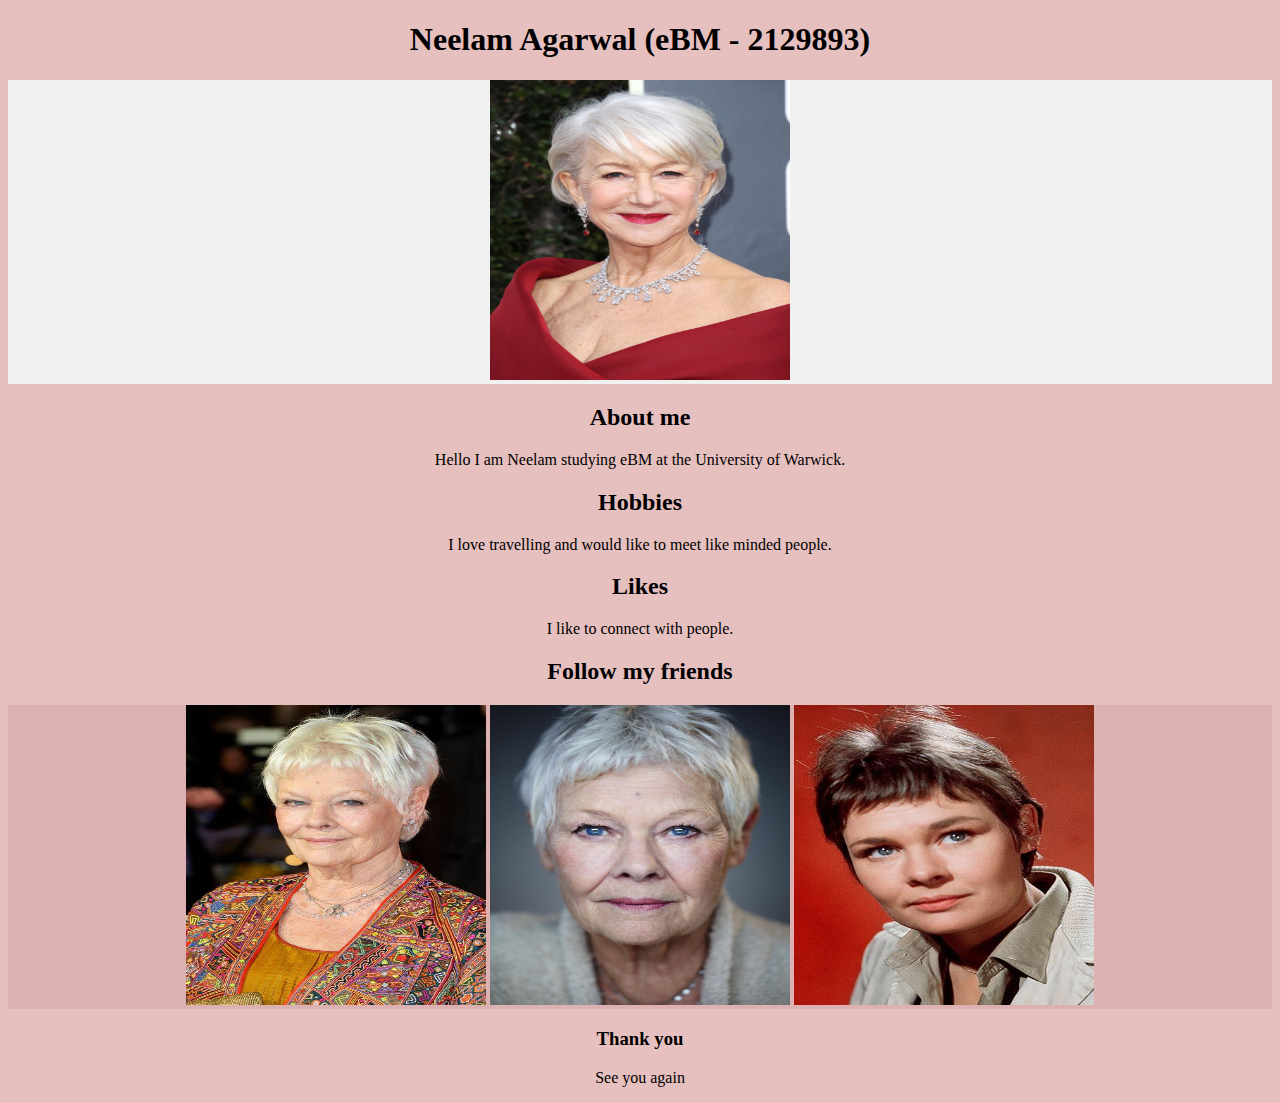
==== Static/index.html @ 4c0c83dd "hj" ====
<!DOCTYPE html>
<html lang="en">
<head>
    <meta charset="UTF-8">
    <meta http-equiv="X-UA-Compatible" content="IE=edge">
    <meta name="viewport" content="width=device-width, initial-scale=1.0">
    <link rel="stylesheet" href="style.css">
</head>
<body>
    <h1>Neelam Agarwal (eBM - 2129893)</h1>
    <div class="header">

    <img src="R.jpg" alt="picture of the R"width= "300" height="300" img></img>
    </div>
    <h2>About me</h2>
    <p>Hello I am Neelam studying eBM at the University of Warwick. </p>
    <h2>Hobbies</h2>
    <p>I love travelling and would like to meet like minded people.</p>
    <h2>Likes</h2>
    <p>I like to connect with people.</p>
    <h2>Follow my friends</h2>
    <div class="header1">
   <a href="https://licencinho.github.io/Python-IMA/"> <img src="T.jpg" alt="picture of the T"width= "300" height="300" img></img></a>
   <a href="https://peonylaucw.github.io/IMA_2141702_LAUPeony/"> <img src="F.jpg" alt="picture of the F"width= "300" height="300" img></img></a>
   <a href="https://amritabajaj.github.io/HTML-CSS-WEBSITE/"> <img src="G.jpg" alt="picture of the G"width= "300" height="300" img></img></a>
</div>
<div class="footer"></div>
<h3>Thank you</h3>
<p> See you again </p>

    


    </body>
</html>
---- Static/style.css ----
body {
    background-color: rgb(230, 191, 191);
    text-align: center
}
.header {
    background-color: rgb(241, 241, 241);

}

.header1 {
    background-color: rgb(221, 177, 177);

}

.footer {

    text-align: center;

  background-color: #5390d9;

  }
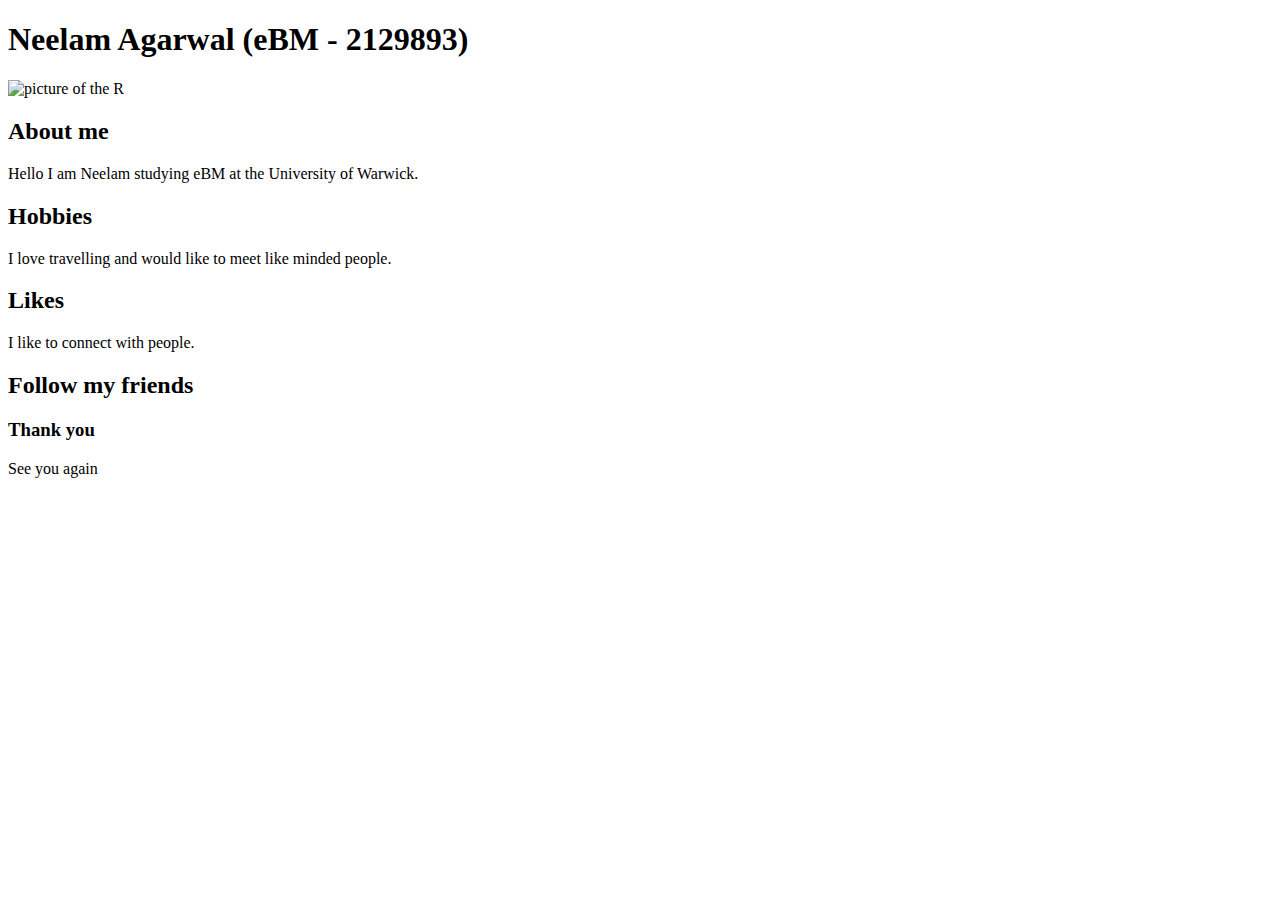
==== commit 814ffb2d: "s" ====
--- a/Static/index.html
+++ b/Static/index.html
@@ -4,13 +4,13 @@
     <meta charset="UTF-8">
     <meta http-equiv="X-UA-Compatible" content="IE=edge">
     <meta name="viewport" content="width=device-width, initial-scale=1.0">
-    <link rel="stylesheet" href="style.css">
+    <link rel="stylesheet" href="static/style.css">
 </head>
 <body>
     <h1>Neelam Agarwal (eBM - 2129893)</h1>
     <div class="header">
 
-    <img src="R.jpg" alt="picture of the R"width= "300" height="300" img></img>
+    <img src="static/R.jpg" alt="picture of the R"width= "300" height="300" img></img>
     </div>
     <h2>About me</h2>
     <p>Hello I am Neelam studying eBM at the University of Warwick. </p>
@@ -20,9 +20,9 @@
     <p>I like to connect with people.</p>
     <h2>Follow my friends</h2>
     <div class="header1">
-   <a href="https://licencinho.github.io/Python-IMA/"> <img src="T.jpg" alt="picture of the T"width= "300" height="300" img></img></a>
-   <a href="https://peonylaucw.github.io/IMA_2141702_LAUPeony/"> <img src="F.jpg" alt="picture of the F"width= "300" height="300" img></img></a>
-   <a href="https://amritabajaj.github.io/HTML-CSS-WEBSITE/"> <img src="G.jpg" alt="picture of the G"width= "300" height="300" img></img></a>
+   <a href="https://licencinho.github.io/Python-IMA/"> <static/img src="T.jpg" alt="picture of the T"width= "300" height="300" img></img></a>
+   <a href="https://peonylaucw.github.io/IMA_2141702_LAUPeony/"> <static/img src="F.jpg" alt="picture of the F"width= "300" height="300" img></img></a>
+   <a href="https://amritabajaj.github.io/HTML-CSS-WEBSITE/"> <static/img src="G.jpg" alt="picture of the G"width= "300" height="300" img></img></a>
 </div>
 <div class="footer"></div>
 <h3>Thank you</h3>
